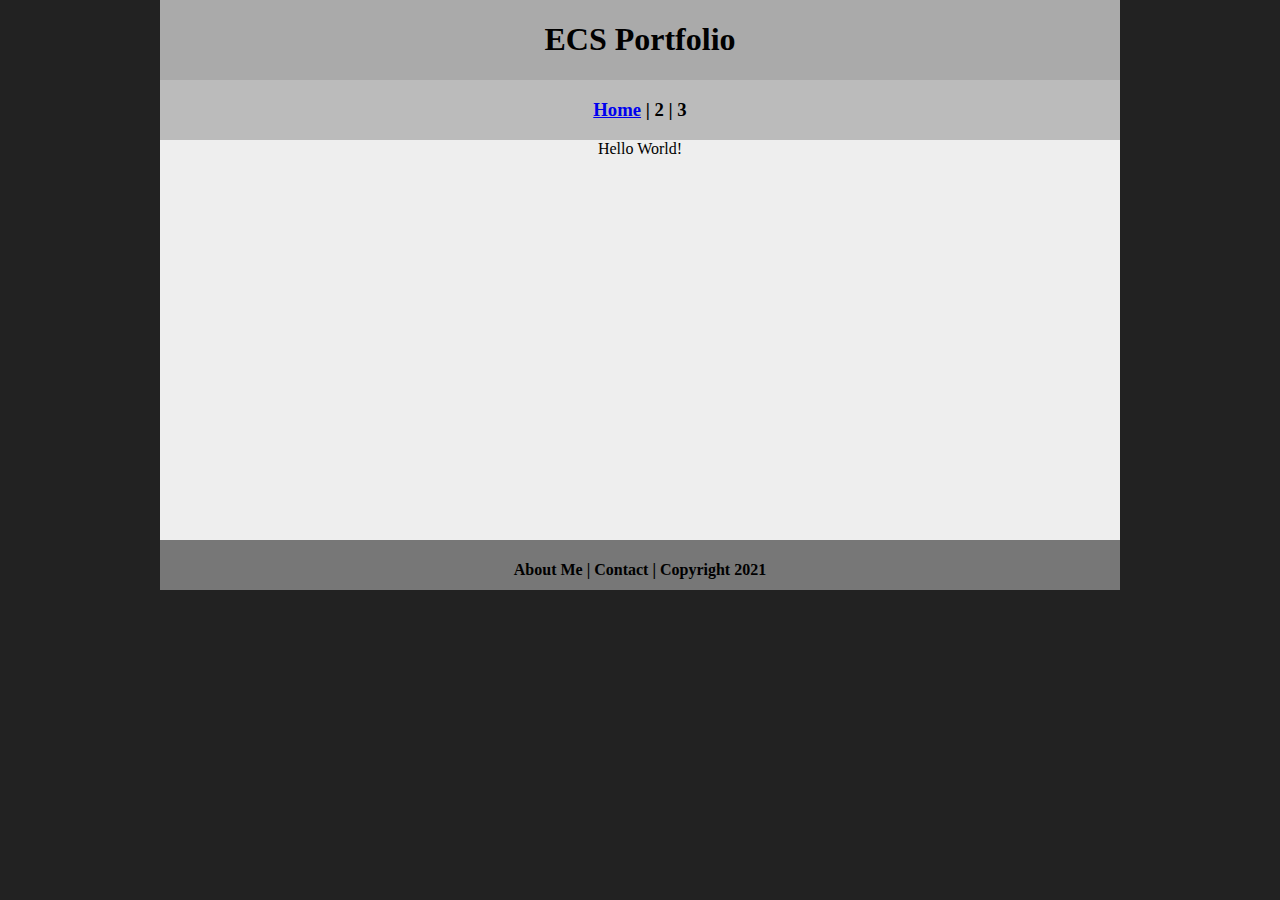
==== index.html @ 84dc657a "Add files via upload" ====
<!DOCTYPE html>
<html class="homePage">
<head>
	<!-- This is a comment! Text here will be ignored by the browser. -->
	<meta charset="UTF-8">
	<title>My Portfolio</title>
	<link href="myCSS.css" rel="stylesheet" type="text/css">
</head>
<body>
<div class="container">
  <div class="header">
  	<h1>ECS Portfolio</h1>
  </div>
  <div class="nav">
    <h3><a href="index.html">Home</a> | 2 | 3</h3>
  </div>
  <div class="content">Hello World!</div>
  <div class="footer">
    <h4>About Me | Contact | Copyright 2021</h4>
  </div>
</div>
</body>
</html>
---- myCSS.css ----
@charset "UTF-8";
/* This is a comment! Text here will be ignored by the browser. */
body {
	margin: 0 auto;
}
.homePage {
	background: #222222;
}
.container {
	width: 960px;
	margin: 0 auto;
}
.header {
	background: #AAAAAA;
	text-align: center;
	margin: 0px;
	padding: 5;
	float: left;
	width: 100%;
	height: 80px;
	
}
.nav {
	background: #BBBBBB;
	margin: 0px;
	padding: 5;
	float: left;
	width: 100%;
	height: 60px;
	text-align: center;
}
.content {
	background: #EEEEEE;
	margin: 0px;
	float: left;
	width: 100%;
	height: 400px;
	text-align: center;
}
.footer {
	background: #777777;
	margin: 0px;
	float: left;
	width: 100%;
	height: 50px;
	text-align: center;
}
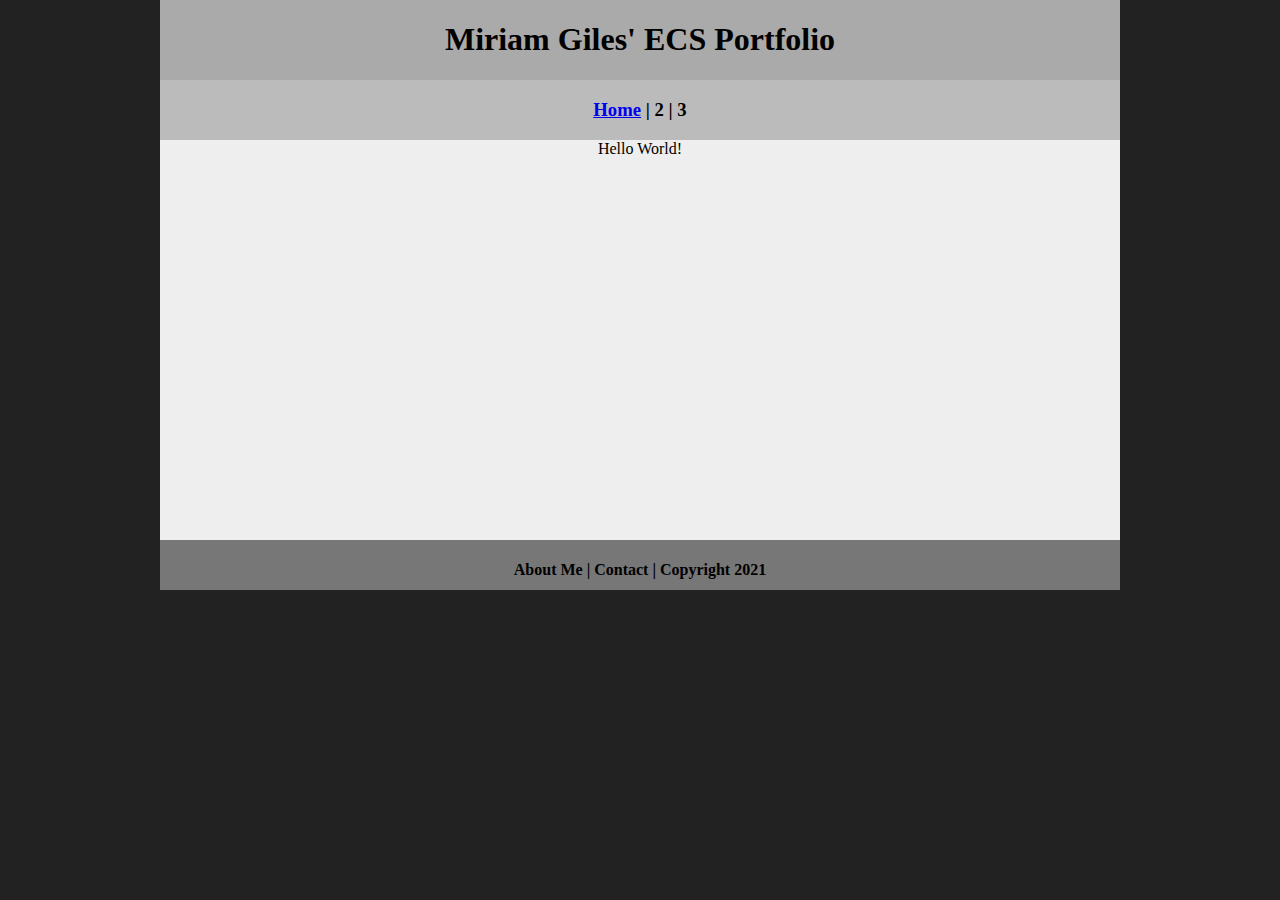
==== commit 0c5ed810: "Update index.html" ====
--- a/index.html
+++ b/index.html
@@ -3,13 +3,13 @@
 <head>
 	<!-- This is a comment! Text here will be ignored by the browser. -->
 	<meta charset="UTF-8">
-	<title>My Portfolio</title>
+	<title> Miriam Giles' ECS Portfolio </title>
 	<link href="myCSS.css" rel="stylesheet" type="text/css">
 </head>
 <body>
 <div class="container">
   <div class="header">
-  	<h1>ECS Portfolio</h1>
+  	<h1> Miriam Giles' ECS Portfolio </h1>
   </div>
   <div class="nav">
     <h3><a href="index.html">Home</a> | 2 | 3</h3>
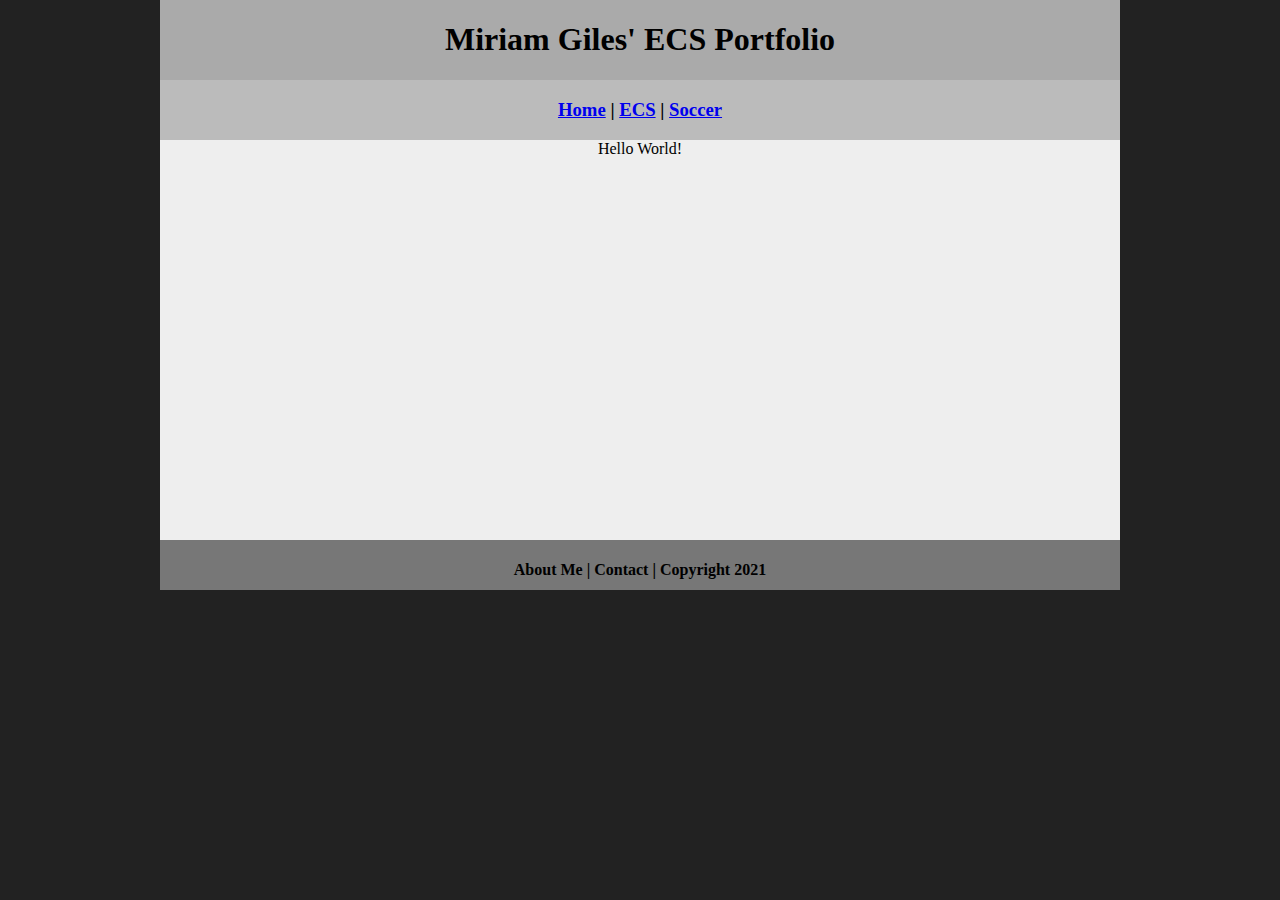
==== commit 02624c60: "Update index.html" ====
--- a/index.html
+++ b/index.html
@@ -9,12 +9,14 @@
 <body>
 <div class="container">
   <div class="header">
-  	<h1> Miriam Giles' ECS Portfolio </h1>
+  	<h1>Miriam Giles' ECS Portfolio </h1>
   </div>
   <div class="nav">
-    <h3><a href="index.html">Home</a> | 2 | 3</h3>
+    <h3> <a href="index.html">Home</a> | <a href="ecs/index.html">ECS</a> | <a href="soccer/index.html">Soccer</a> </h3>
   </div>
-  <div class="content">Hello World!</div>
+  <div class="content">
+	   Hello World!
+  </div>
   <div class="footer">
     <h4>About Me | Contact | Copyright 2021</h4>
   </div>
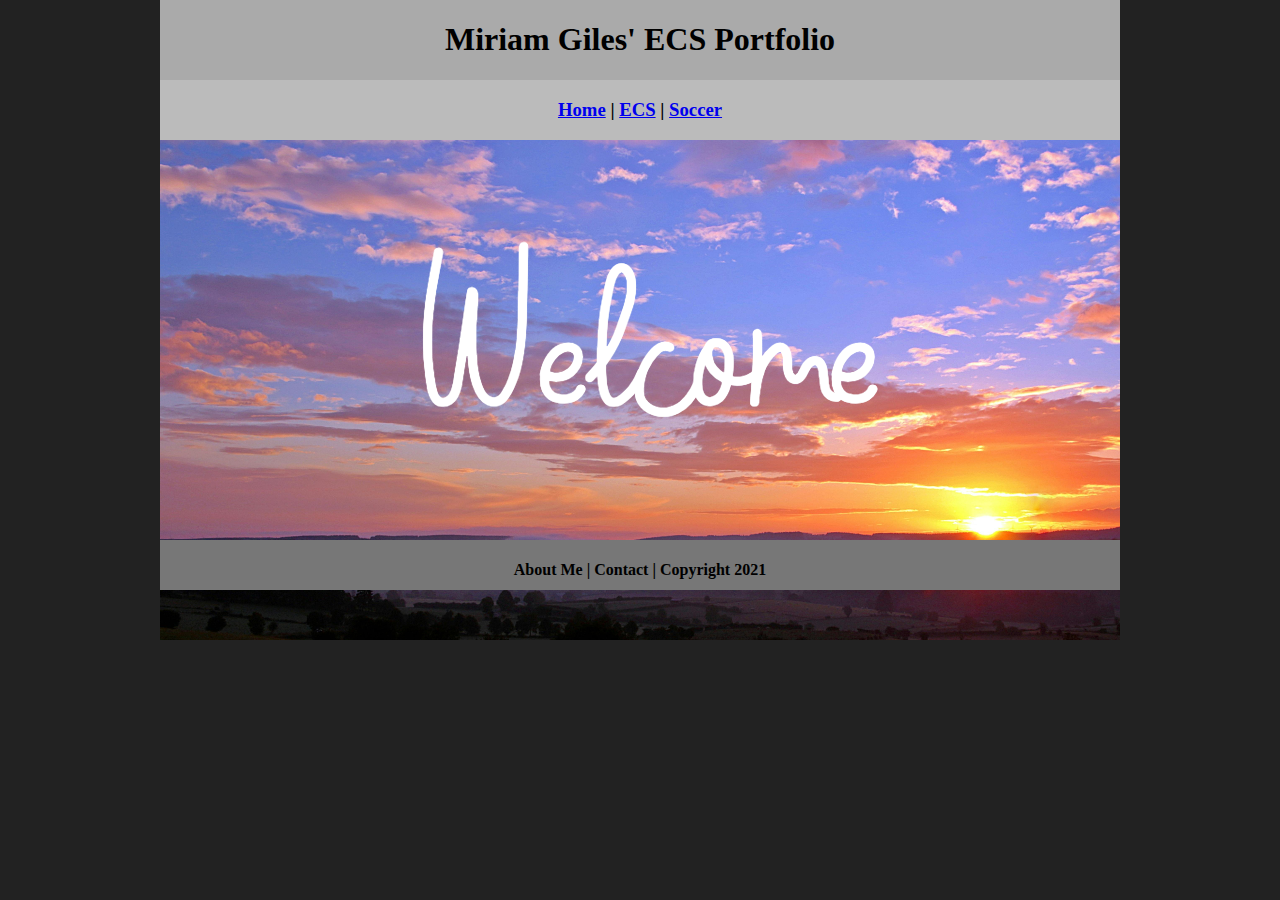
==== commit 96ed7aef: "Update index.html" ====
--- a/index.html
+++ b/index.html
@@ -15,7 +15,7 @@
     <h3> <a href="index.html">Home</a> | <a href="ecs/index.html">ECS</a> | <a href="soccer/index.html">Soccer</a> </h3>
   </div>
   <div class="content">
-	   Hello World!
+	   <img src="images/welcome.png" alt="Welcome" width="960" >
   </div>
   <div class="footer">
     <h4>About Me | Contact | Copyright 2021</h4>
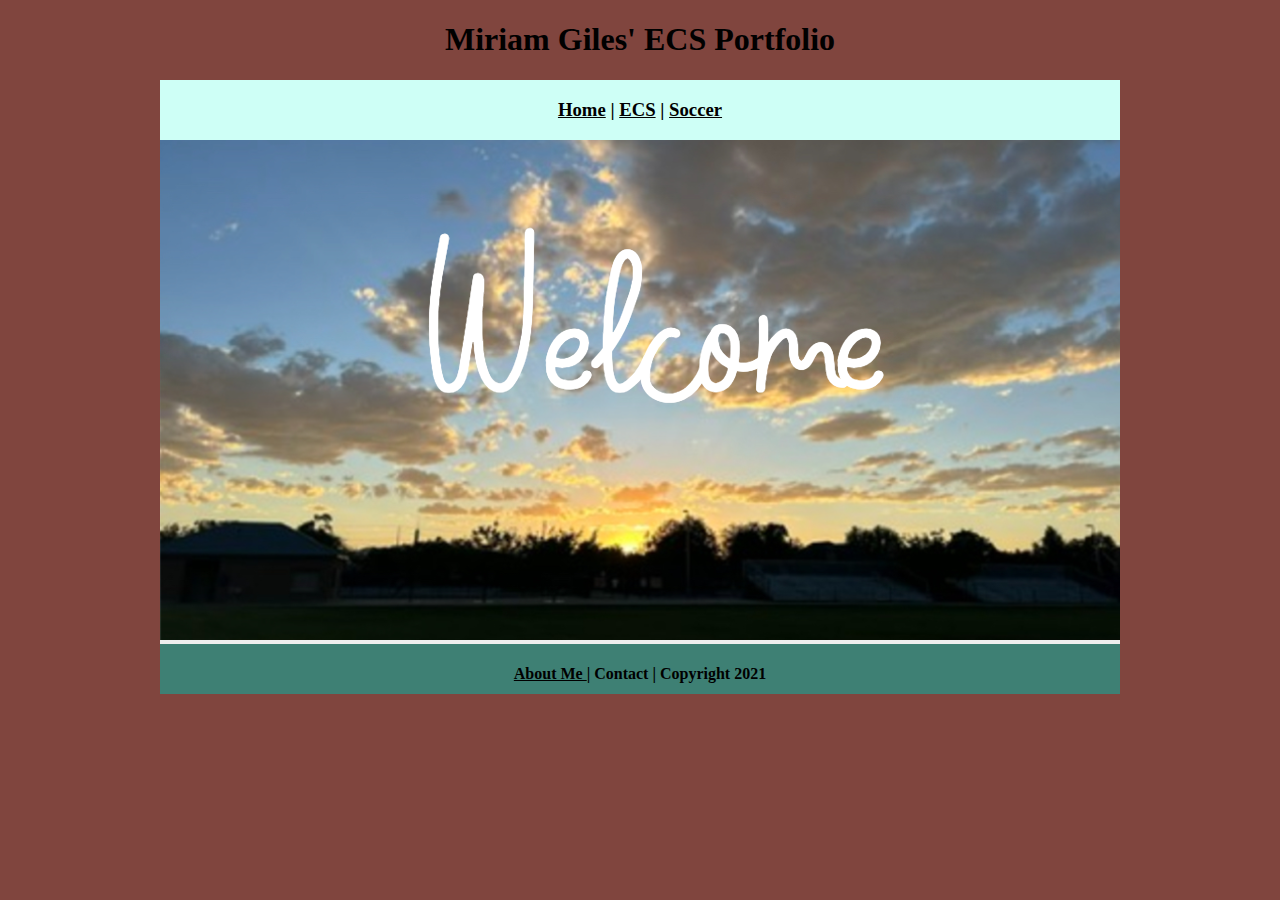
==== commit 0f124fac: "Update index.html" ====
--- a/index.html
+++ b/index.html
@@ -18,7 +18,7 @@
 	   <img src="images/welcome.png" alt="Welcome" width="960" >
   </div>
   <div class="footer">
-    <h4>About Me | Contact | Copyright 2021</h4>
+    <h4> <a href="aboutme.html">About Me </a> | Contact | Copyright 2021</h4>
   </div>
 </div>
 </body>
--- a/myCSS.css
+++ b/myCSS.css
@@ -2,16 +2,19 @@
 /* This is a comment! Text here will be ignored by the browser. */
 body {
 	margin: 0 auto;
+	font: Bradley Hand, cursive;
 }
 .homePage {
-	background: #222222;
+	background: #80453E;
 }
 .container {
 	width: 960px;
 	margin: 0 auto;
 }
 .header {
-	background: #AAAAAA;
+	font: Bradley Hand, cursive;
+	color:
+	background: #FFD3CF;
 	text-align: center;
 	margin: 0px;
 	padding: 5;
@@ -21,7 +24,7 @@
 	
 }
 .nav {
-	background: #BBBBBB;
+	background: #CEFFF6;
 	margin: 0px;
 	padding: 5;
 	float: left;
@@ -34,14 +37,22 @@
 	margin: 0px;
 	float: left;
 	width: 100%;
-	height: 400px;
 	text-align: center;
 }
 .footer {
-	background: #777777;
+	background: #3E8074;
 	margin: 0px;
 	float: left;
 	width: 100%;
 	height: 50px;
 	text-align: center;
-}+}
+a:link {
+     color: #000000;
+}
+a:visited {
+     color: #000;
+}
+a:hover, a:active, a:focus { 
+     text-decoration: underline;
+}
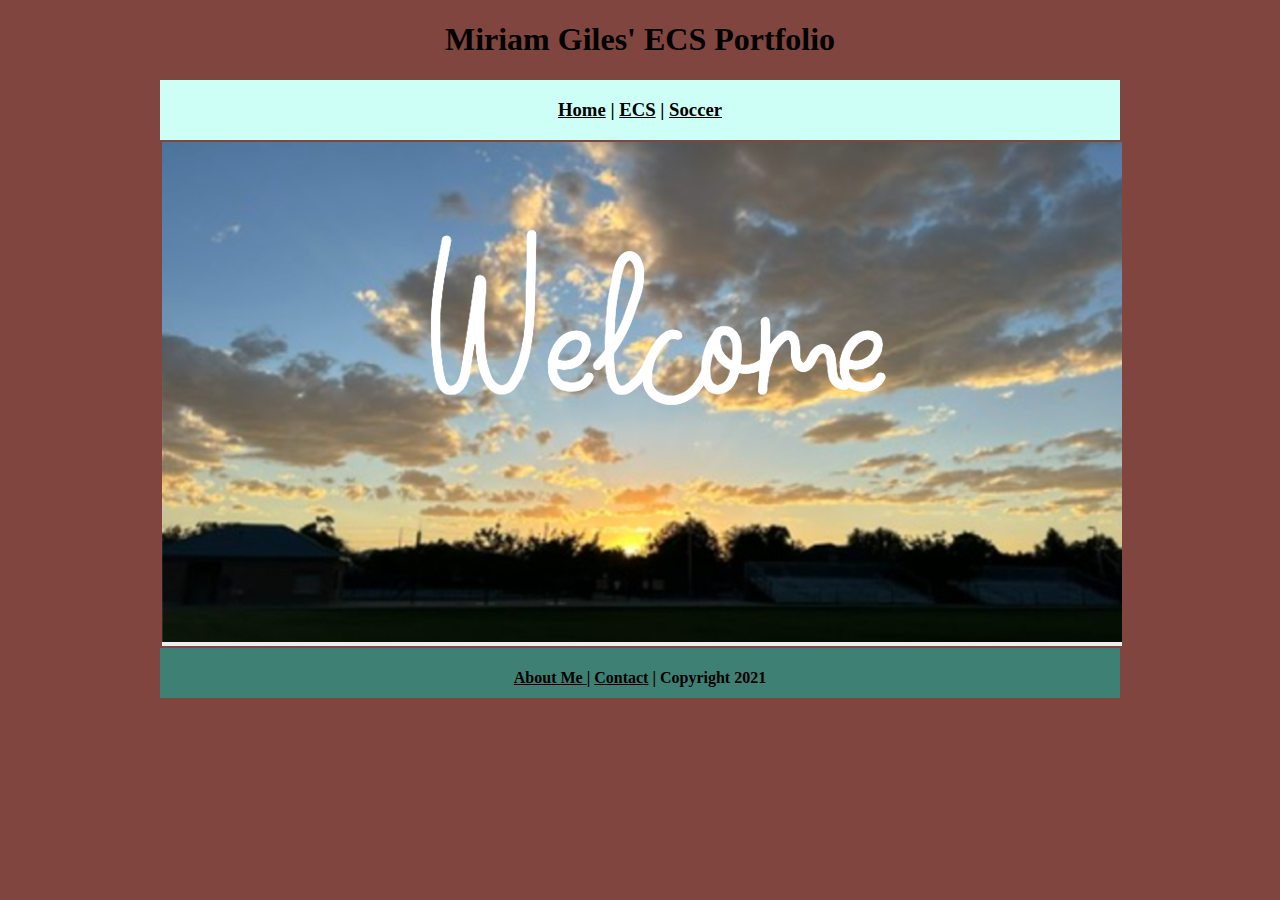
==== commit a9949196: "Update index.html" ====
--- a/index.html
+++ b/index.html
@@ -18,7 +18,7 @@
 	   <img src="images/welcome.png" alt="Welcome" width="960" >
   </div>
   <div class="footer">
-    <h4> <a href="aboutme.html">About Me </a> | Contact | Copyright 2021</h4>
+    <h4> <a href="aboutme.html">About Me </a> | <a href="mailto:9657244@graniteschools.org">Contact</a> | Copyright 2021</h4>
   </div>
 </div>
 </body>
--- a/myCSS.css
+++ b/myCSS.css
@@ -34,10 +34,10 @@
 }
 .content {
 	background: #EEEEEE;
-	margin: 0px;
+	margin: 2px;
 	float: left;
 	width: 100%;
-	text-align: center;
+	text-align: left-side;
 }
 .footer {
 	background: #3E8074;
